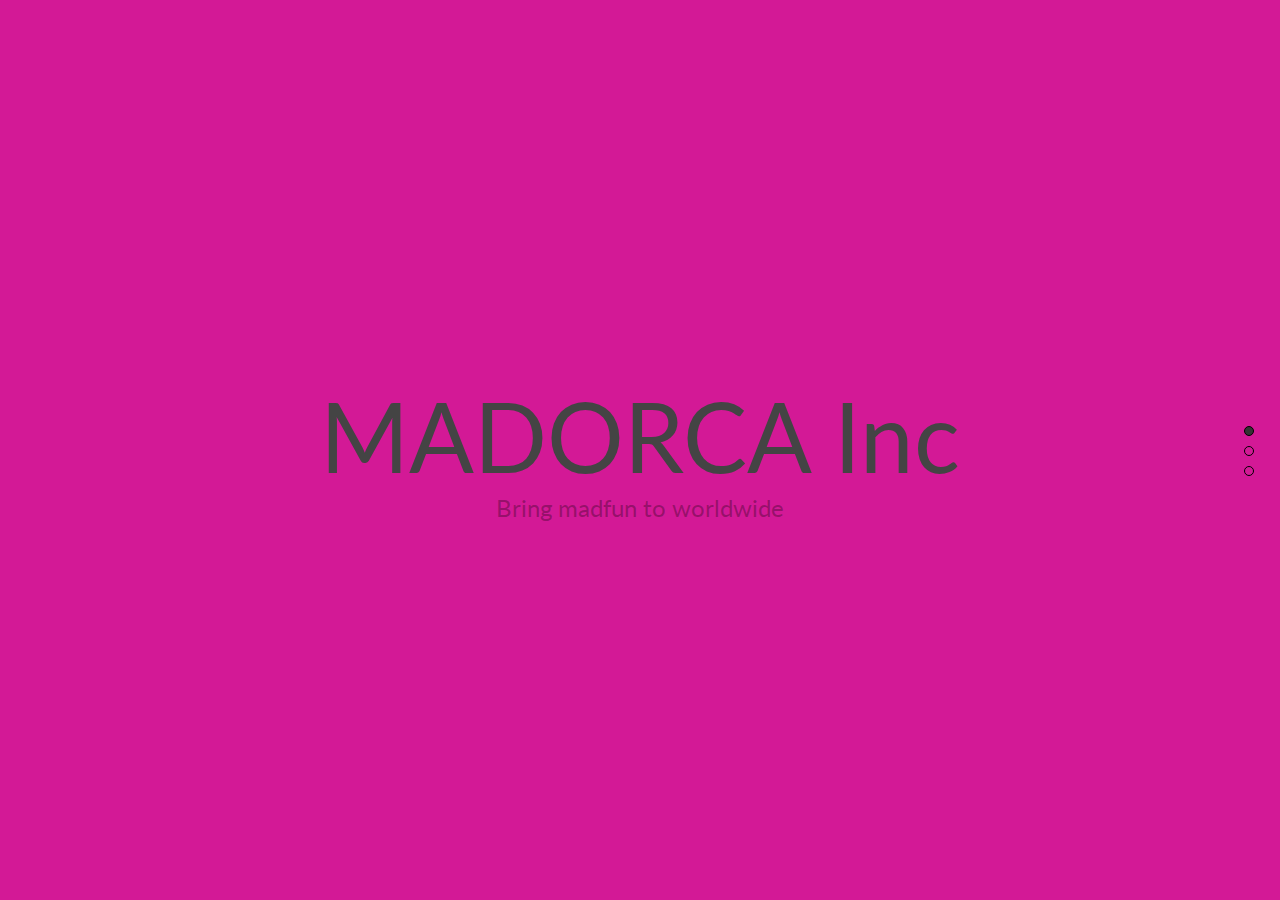
==== index.html @ 6d51840e "madorca update" ====
<!DOCTYPE html>
<html xmlns="http://www.w3.org/1999/xhtml">

<head>
	<meta http-equiv="Content-Type" content="text/html; charset=utf-8" />
	<title>MAD ORCA Inc</title>
	<meta name="author" content="Jin" />
	<meta name="description" content="MADORCA INC" />
	<meta name="keywords"  content="mobile game,orca,game.mobile,korea,service" />
	<meta name="Resource-type" content="Document" />

	<link rel="stylesheet" type="text/css" href="http://fonts.googleapis.com/css?family=Lato:300,400,700" />
	<link rel="stylesheet" type="text/css" href="js/jquery.pagepiling.css" />
	<link rel="stylesheet" type="text/css" href="css/index.css" />

	<script src="http://ajax.googleapis.com/ajax/libs/jquery/1.8.3/jquery.min.js"></script>

	<script type="text/javascript" src="js/jquery.pagepiling.min.js"></script>
	<script type="text/javascript">
		$(document).ready(function() {
	    	$('#pagepiling').pagepiling({
			    sectionsColor: ['#D31996', '#1693A5', '#556270'],
			    navigation: {
			    	'position': 'right',
			   		'tooltips': ['Intro', 'Who we are', 'Contact us']
			   	}
			});
	    });
    </script>
</head>
<body>
	<div style="position:fixed;top:50px;left:50px;color:white;z-index:999;" id="callbacksDiv"></div>

	<div id="pagepiling">
	    <div class="section" id="section1">
			<div class ="hi">
		    	<h1>MADORCA Inc</h1>
				<p>Bring madfun to worldwide</p>
			</div>
	    </div>
	    <div class="section" id="section2">
	    	<div class="intro">
	    		<h1>Who we are</h1>
				<p>we are ORCA! mad professionals</p>
	    	</div>
	    </div>
	    <div class="section" id="section4">
	    	<div class="intro">
	    		<h1>Contact us</h1>
	    		<a href ="mailto:contact@madorca.com"><p>Ask us</p></a>
	    		<a href ="http://madorca.yuku.com/forums/66#.VEcNApOsVlg"><p>Board</p></a>
	    	</div>
	    </div>
	  </div>

</body>
</html>
---- css/index.css ----
@CHARSET "ISO-8859-1";
/* Reset CSS
 * --------------------------------------- */
body,div,dl,dt,dd,ul,ol,li,h1,h2,h3,h4,h5,h6,pre,
form,fieldset,input,textarea,p,blockquote,th,td {
    padding: 0;
    margin: 0;
}
a{
    color:#f2f2f2;
	text-decoration:none;
}
table {
    border-spacing: 0;
}
fieldset,img {
    border: 0;
}
address,caption,cite,code,dfn,em,strong,th,var {
    font-weight: normal;
    font-style: normal;
}
strong{
	font-weight: bold;
}
ol,ul {
    list-style: none;
    margin:0;
    padding:0;
}
caption,th {
    text-align: left;

}
h1,h2,h3,h4,h5,h6 {
    font-weight: normal;
    font-size: 100%;
    margin:0;
    padding:0;
    color:#f2f2f2;
}
q:before,q:after {
    content:'';
}
abbr,acronym { border: 0;
}

/* Custom CSS
 * --------------------------------------- */
body{
	font-family: 'Lato', Calibri, Arial, sans-serif;
	color: #f2f2f2;
}
h1{
	font-size: 6em;
}
iframe{
	width: 100%;
}
p{
	font-size: 2em;
}
.section{
	text-align: center;
}

/* Menu
 * --------------------------------------- */
#menu li {
	display:inline-block;
	margin: 10px;
	color: #000;
	background:#fff;
	background: rgba(255,255,255, 0.5);
	-webkit-border-radius: 10px;
            border-radius: 10px;
}
#menu li.active{
	background:#666;
	background: rgba(0,0,0, 0.5);
	color: #fff;
}
#menu li a{
	text-decoration:none;
	color: #000;
}
#menu li.active a:hover{
	color: #000;
}
#menu li:hover{
	background: rgba(255,255,255, 0.8);
}
#menu li a,
#menu li.active a{
	padding: 9px 18px;
	display:block;
}
#menu li.active a{
	color: #fff;
}
#menu{
	position:fixed;
	top:0;
	left:0;
	height: 40px;
	z-index: 70;
	width: 100%;
	padding: 0;
	margin:0;
}


.intro p{
	width: 50%;
	margin: 0 auto;
	font-size: 1.5em;
}

.hi p{
	width: 50%;
	margin: 0 auto;
	font-size: 1.5em;
    color:#f2f2f2;
}

.twitter-share-button{
	position: fixed;
	z-index: 99;
	right: 149px;
	top: 9px;
}

#download{
	margin: 10px 0 0 0;
	padding: 15px 10px;
	color: #fff;
	text-shadow: 0 -1px 0 rgba(0,0,0,0.25);
	background-color: #49afcd;
	background-image: -moz-linear-gradient(top, #5bc0de, #2f96b4);
	background-image: -ms-linear-gradient(top, #5bc0de, #2f96b4);
	background-image: -webkit-gradient(linear,0 0,0 100%,from( #5bc0de),to( #2f96b4));
	background-image: -webkit-linear-gradient(top, #5bc0de, #2f96b4);
	background-image: -o-linear-gradient(top, #5bc0de, #2f96b4);
	background-image: linear-gradient(top, #5bc0de, #2f96b4);
	background-repeat: repeat-x;
	filter: progid:DXImageTransform.Microsoft.gradient(startColorstr='#5bc0de', endColorstr='#2f96b4', GradientType=0);
	border-color: #2f96b4 #2f96b4 #1f6377;
	border-color: rgba(0,0,0,.1) rgba(0,0,0,.1) rgba(0,0,0,.25);
	filter: progid:DXImageTransform.Microsoft.gradient(enabled=false);

	-webkit-border-radius: 6px;
	-moz-border-radius: 6px;
	border-radius: 6px;
	vertical-align: middle;
	cursor: pointer;
	display: inline-block;
	-webkit-box-shadow: inset 0 1px 0 rgba(255,255,255,0.2),0 1px 2px rgba(0,0,0,0.05);
	-moz-box-shadow: inset 0 1px 0 rgba(255,255,255,0.2),0 1px 2px rgba(0,0,0,0.05);
	box-shadow: inset 0 1px 0 rgba(255,255,255,0.2),0 1px 2px rgba(0,0,0,0.05);
}
#download a{
	text-decoration:none;
	color:#fff;
}
#download:hover{
	text-shadow: 0 -1px 0 rgba(0,0,0,.25);
	background-color: #2F96B4;
	background-position: 0 -15px;
	-webkit-transition: background-position .1s linear;
	-moz-transition: background-position .1s linear;
	-ms-transition: background-position .1s linear;
	-o-transition: background-position .1s linear;
	transition: background-position .1s linear;
}

#infoMenu{
	height: 20px;
	color: #f2f2f2;
	position:fixed;
	z-index:70;
	bottom:0;
	width:100%;
	text-align:right;
	font-size:0.9em;
	padding:8px 0 8px 0;
}
#infoMenu ul{
	padding: 0 40px;
}
#infoMenu li a{
	display: block;
	margin: 0 22px 0 0;
	color: #333;
}
#infoMenu li a:hover{
	text-decoration:underline;
}
#infoMenu li{
	display:inline-block;
	position:relative;
}
#examplesList{
	display:none;
	background: #282828;
	-webkit-border-radius: 6px;
	-moz-border-radius: 6px;
	border-radius: 6px;
	padding: 20px;
	float: left;
	position: absolute;
	bottom: 29px;
	right: 0;
	width:638px;
	text-align:left;
}
#examplesList ul{
	padding:0;
}
#examplesList ul li{
	display:block;
	margin: 5px 0;
}
#examplesList ul li a{
	color: #BDBDBD;
	margin:0;
}
#examplesList ul li a:hover{
	color: #f2f2f2;
}
#examplesList .column{
	float: left;
	margin: 0 20px 0 0;
}
#examplesList h3{
	color: #f2f2f2;
	font-size: 1.2em;
	margin: 0 0 15px 0;
	border-bottom: 1px solid rgba(0, 0, 0, 0.4);
	-webkit-box-shadow: 0 1px 0 rgba(255, 255, 255, 0.1);
	-moz-box-shadow: 0 1px 0 rgba(255,255,255,0.1);
	box-shadow: 0 1px 0 rgba(255, 255, 255, 0.1);
	padding: 0 0 5px 0;
}

/* Section 1
 * --------------------------------------- */
#section1 h1{
	color: #444;
}
#section1 p{
	color: #333;
	color: rgba(0,0,0,0.3);
}
#section1 img{
	margin: 20px 0;
	opacity: 0.7;
}



/* Section 2
 * --------------------------------------- */
#section2 h1,
#section2 p{
	z-index: 3;
}
#section2 p{
	opacity: 0.8;
}

#section2 #colors{
	right: 60px;
	bottom: 0;
	position: absolute;
	height: 413px;
	width: 258px;
	background-image: url(imgs/colors.gif);
	background-repeat: no-repeat;
}

/* Section 3
 * --------------------------------------- */
#section3 #colors{
	left: 60px;
	bottom: 0;
}
#section3 p{
	color: #757575;
}

#colors2,
#colors3{
	position: absolute;
	height: 163px;
	width: 362px;
	z-index: 1;
	background-repeat: no-repeat;
	left: 0;
	margin: 0 auto;
	right: 0;
}
#colors2{
	background-image: url(imgs/colors2.gif);
	top:0;
}
#colors3{
	background-image: url(imgs/colors3.gif);
	bottom:0;
}

/* Section 4
 * --------------------------------------- */
#section4 p{
	opacity: 0.6;
}

/* Overwriting fullPage.js tooltip color
* --------------------------------------- */
#pp-nav.custom .pp-tooltip{
	color: #AAA;
}
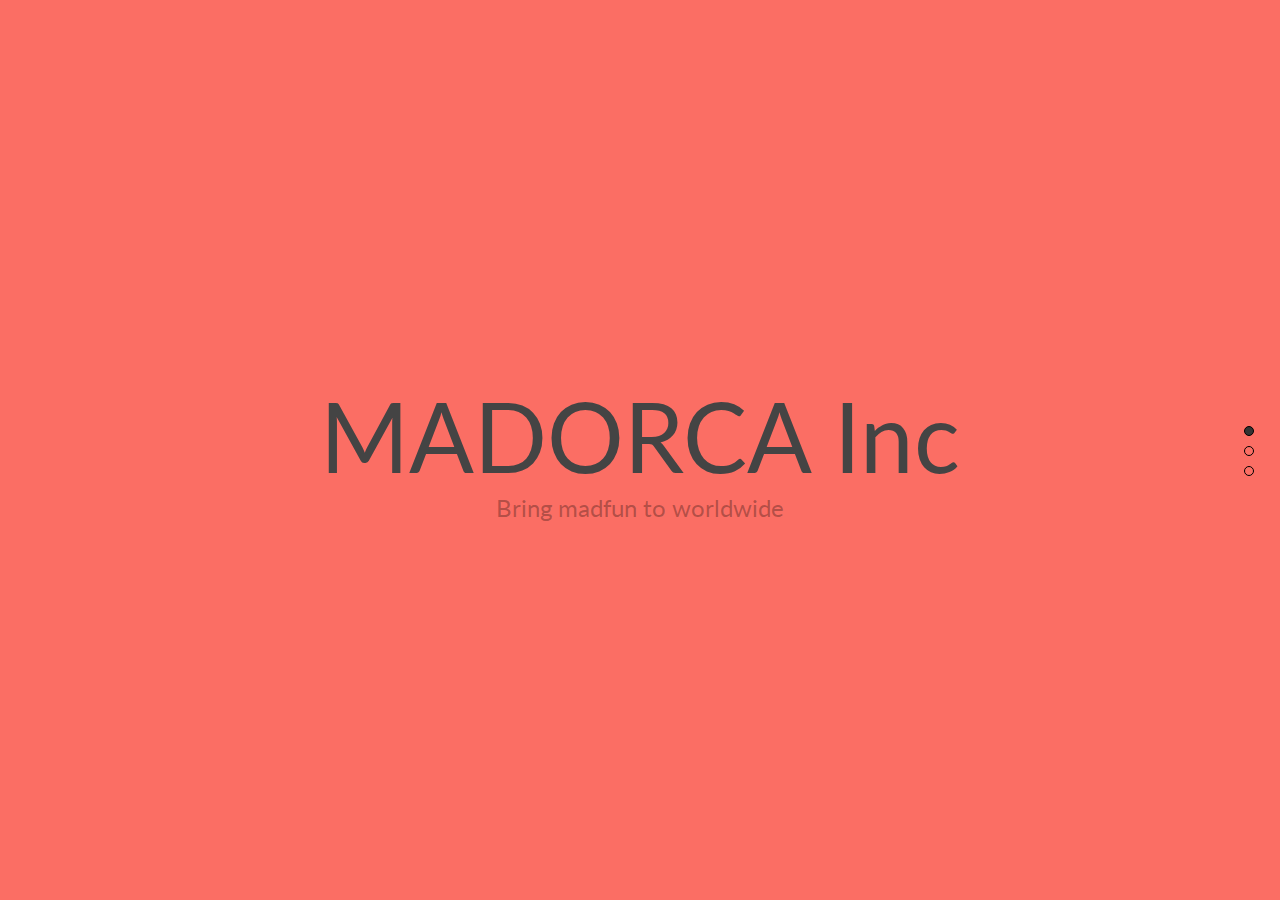
==== commit 34ed97b6: "Color Changed" ====
--- a/index.html
+++ b/index.html
@@ -19,7 +19,7 @@
 	<script type="text/javascript">
 		$(document).ready(function() {
 	    	$('#pagepiling').pagepiling({
-			    sectionsColor: ['#D31996', '#1693A5', '#556270'],
+			    sectionsColor: ['#FB6E64', '#1693A5', '#556270'],
 			    navigation: {
 			    	'position': 'right',
 			   		'tooltips': ['Intro', 'Who we are', 'Contact us']
